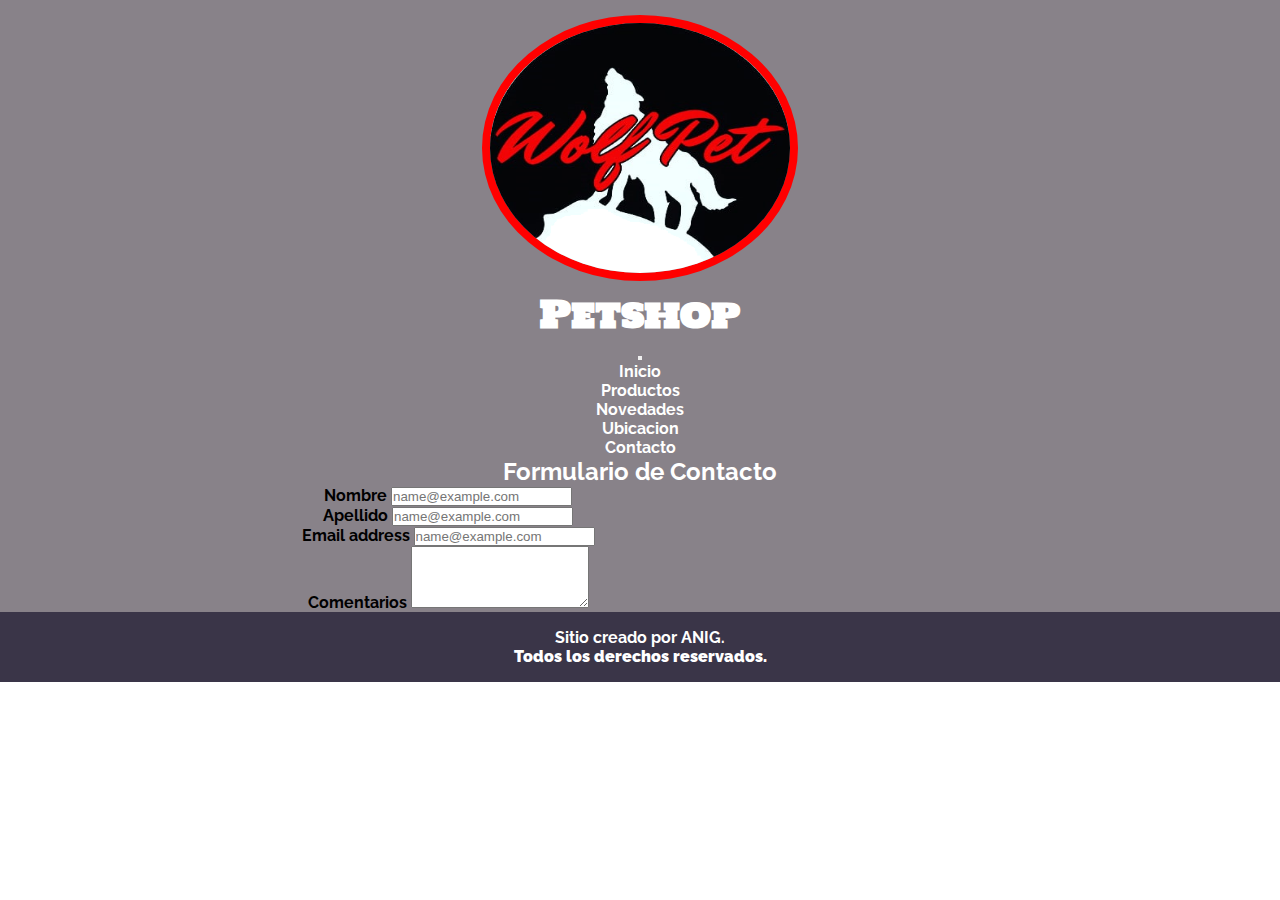
==== section/contacto.html @ 7f3356f7 "se inicializo github por primera vez" ====
<!DOCTYPE html>
<html lang="en">

<head>
    <meta charset="UTF-8">
    <meta http-equiv="X-UA-Compatible" content="IE=edge">
    <meta name="viewport" content="width=device-width, initial-scale=1.0">

    <link rel="icon" type="image/x-icon" href="../favicon.ico">
    <link href="https://cdn.jsdelivr.net/npm/bootstrap@5.2.1/dist/css/bootstrap.min.css" rel="stylesheet"
        integrity="sha384-iYQeCzEYFbKjA/T2uDLTpkwGzCiq6soy8tYaI1GyVh/UjpbCx/TYkiZhlZB6+fzT" crossorigin="anonymous">
    <link rel="stylesheet" href="../css/styles.css">
    <title>Contacto</title>
</head>

<body>

    <div class="envoltura">
        <header class="header">
            <section class="iconoPag">
                <img class="imagenLogo" src="../img/logo.png" alt="logo">
            </section>


            <h1 class="textoPag">Petshop</h1>
        </header>




        <nav class="navbar navbar-expand-md navbar-light bg-light">
            <div class="container-fluid">
                <a class="navbar-brand" href="#"></a>
                <button class="navbar-toggler" type="button" data-bs-toggle="collapse"
                    data-bs-target="#navbarNavDropdown" aria-controls="navbarNavDropdown" aria-expanded="false"
                    aria-label="Toggle navigation">
                    <span class="navbar-toggler-icon"></span>
                </button>
                <div class="collapse navbar-collapse" id="navbarNavDropdown">
                    <ul class="navbar-nav">
                        <li class="nav-item">
                            <a class="nav-link active" aria-current="page" href="../index.html">Inicio</a>
                        </li>
                        <li class="nav-item">
                            <a class="nav-link" href="./productos.html">Productos</a>
                        </li>
                        <li class="nav-item">
                            <a class="nav-link" href="./novedades.html">Novedades</a>
                        </li>
                        <li class="nav-item">
                            <a class="nav-link" href="./ubicacion.html">Ubicacion</a>
                        </li>
                        <li class="nav-item">
                            <a class="nav-link" href="./contacto.html">Contacto</a>
                        </li>

                    </ul>
                </div>
            </div>
        </nav>

        <!--  
        <nav class="nav">
            <ul>
                <li class="botonNavegacion btn"><a href="../index.html">Inicio</a></li>
                <li class="botonNavegacion btn"><a href="../section/productos.html">Productos</a></li>
                <li class="botonNavegacion btn"><a href="../section/novedades.html">Novedades</a></li>
                <li class="botonNavegacion btn"><a href="../section/ubicacion.html">Ubicacion</a></li>
                <li class="botonNavegacion btn"><a href="../section/contacto.html">Contacto</a></li>
            </ul>
        </nav>
        -->



        <main class="contenido">

            <h2>Formulario de Contacto</h2>

            <section class="container-fluid formulario">

                <div class="mb-3">
                    <label for="exampleFormControlInput1" class="form-label">Nombre</label>
                    <input type="email" class="form-control" id="exampleFormControlInput1"
                        placeholder="name@example.com">
                </div>

                <div class="mb-3">
                    <label for="exampleFormControlInput1" class="form-label">Apellido</label>
                    <input type="email" class="form-control" id="exampleFormControlInput1"
                        placeholder="name@example.com">
                </div>

                <div class="mb-3">
                    <label for="exampleFormControlInput1" class="form-label">Email address</label>
                    <input type="email" class="form-control" id="exampleFormControlInput1"
                        placeholder="name@example.com">
                </div>



                <div class="mb-3">
                    <label for="exampleFormControlTextarea1" class="form-label">Comentarios</label>
                    <textarea class="form-control" id="exampleFormControlTextarea1" rows="4"></textarea>
                </div>

            </section>

        </main>
































        <!-- 
            <section class="formulario">

                <form>
                    <fieldset>
                        <label for="nombre">Nombre</label>
                        <input type="text" id="nombre">
                        <br><br>


                        <label for="apellido">Apellido</label>
                        <input type="apellido" id="apellido">
                        <br><br>

                        <label for="correo electronico">Correo Electronico</label>
                        <input type="eMail" id="correo electronico">
                        <br><br>

                        <label for="mascota">Mascota</label>
                        <form>
                            <select name="mascota">
                                <option value="Seleccione una opcion">-Seleccione una opicion-</option>
                                <option value="Perros">Perros</option>
                                <option value="gatos">Gatos</option>
                                <option value="aves">Aves</option>
                                <option value="roedores">Roedores</option>
                                <option value="peces">Peces</option>
                                <option value="reptiles">Reptiles</option>
                            </select>
                        </form>
                        <br><br>

                        <form>
                            <div>¿Desea recibir notificaciones acerca de novedades?</div>
                            <input type="checkbox" name="news" value="1" />
                        </form>
                        <br><br>

                        <textarea name="Añada comentarios" id="añada comentarios" cols="30" rows="10"></textarea>
                        <br><br>


                        <input type="reset" value="Limpiar formulario">
                        <input type="submit" value="Enviar formulario">
                        <br><br>

                    </fieldset>
                </form>

            </section>
            -->

    </div>








    <footer class="footer">
        <p>Sitio creado por ANIG.</p>
        <strong>Todos los derechos reservados.</strong>
    </footer>
    </div>

    <!-- scripts bootstrap -->


    <script src="https://cdn.jsdelivr.net/npm/bootstrap@5.0.2/dist/js/bootstrap.bundle.min.js"
        integrity="sha384-MrcW6ZMFYlzcLA8Nl+NtUVF0sA7MsXsP1UyJoMp4YLEuNSfAP+JcXn/tWtIaxVXM"
        crossorigin="anonymous"></script>



</body>




</html>
---- css/styles.css ----
@import url('https://fonts.googleapis.com/css2?family=Raleway&family=Signika+Negative&display=swap');
@import url('https://fonts.googleapis.com/css2?family=Holtwood+One+SC&display=swap');
/*mobile first desde 0 a 500px*/
*{
    margin: 0px;
    padding: 0px;
}

body{
    text-align: center;
    font-family: 'Raleway', sans-serif;
    font-weight: bolder;
    display: flex;
    flex-direction: column;
    min-height: 100vh;
}

p, strong{
    color: white;
}

header{
    font-size: large;
    display: grid;
    justify-content: center;
}

h1{
    color: white;
    font-family: 'Holtwood One SC', serif;
}

h2{
    color: white;
}

nav ul li{
    list-style-type: none;
}

video{
    margin: 0;
    padding: 0;
    background-color: #3a3548;
    border: 3px solid black;
}


.botonNavegacion{
    height: 60%;
    width: 50%;
    margin: 5px auto;
    border: 3px solid #3a3548;
    border-radius: 12px;
}

.btn:hover{
    transform: scale(0.9);
    transition: all;
    transition-duration: 0.2s;
}

.formulario{
    height: 60%;
    width: 70%
}

a{
    color: white;
    text-decoration: none;
}

footer{
    padding: 1em;
    background-color: #3a3548;
}

.imagenLogo{
    padding: 0px;
    margin: 0px;
    width: 300px;
    height: 250px;
    border: 8px solid red;
    margin-top: 15px;
    border-radius: 50%;
}


/*declaro nombre de las areas para la grilla*/

header{
    grid-area: header;
}

nav{
    grid-area: nav;
}

main{
    grid-area: main;
}

.contenido{
    grid-area: contenido;
}

aside{
    grid-area: publicidad;
}

footer{
    grid-area: footer;
}

.galeria-grid{
    grid-area: galeria;
}

.envoltura{
    background-color: rgb(136, 130, 137);
    margin: 0;
    gap: 2em;
    grid-template-areas: 
    "header"
    "nav"
    "contenido"
    "contenido"
    "galeria"
    "aside"
    "footer";
}

.galeria-grid{
    background-color: rgb(136, 130, 137);
    display: grid;
    grid-template-columns: 1fr;
    grid-template-rows: 1fr;
    gap: 15px;
    justify-items: center;
}


img{
    width: 300px;
    height: 250px;
    border: 8px solid #3a3548;
    margin-top: 15px;
}

/*
.imagenLogo{
    width: 300px;
    height: 250px;
    border: 8px solid #3a3548;
    margin-top: 15px;
}*/


@media (min-width:500px){
    .envoltura{

        grid-template-columns: 1fr 3fr;
        grid-template-areas: 
        "header header"
        "nav       nav"
        "contenido contenido"
        "galeria     galeria"
        "aside         aside"
        "footer       footer";
    }


    img{
        width: 350px;
        height: 300px;
    }

}



@media (min-width:768px){
    .envoltura{
        grid-template-columns: 1fr 4fr 1fr;
        grid-template-areas: 
        "header header header"
        "nav nav publicidad"
        "main main publicidad"
        "galeria galeria galeria"
        "footer footer footer";
    }

    img{
        border: 5px solid goldenrod;
        width: 200px;
        height: 220px;
    }
    

    .galeria-grid{
        background-color: blue;
        display: grid;
        grid-template-columns: 1fr 1fr;
        gap: 15px;
        margin: 3em;
    }

}

/*
@media (min-width:1024px){
    body{
        background: #3a3548;

    }

    .envoltura{
        color: rgb(176, 109, 17);
    }

    .padre{
        padding: 1.5em;
        display: grid;
        grid-template-columns: 1fr 1fr;
        height: auto;
        margin: 0;

    }

    img{
        width: 465px;
        height: 400px;
        margin-top: 20px;
    }
}*/
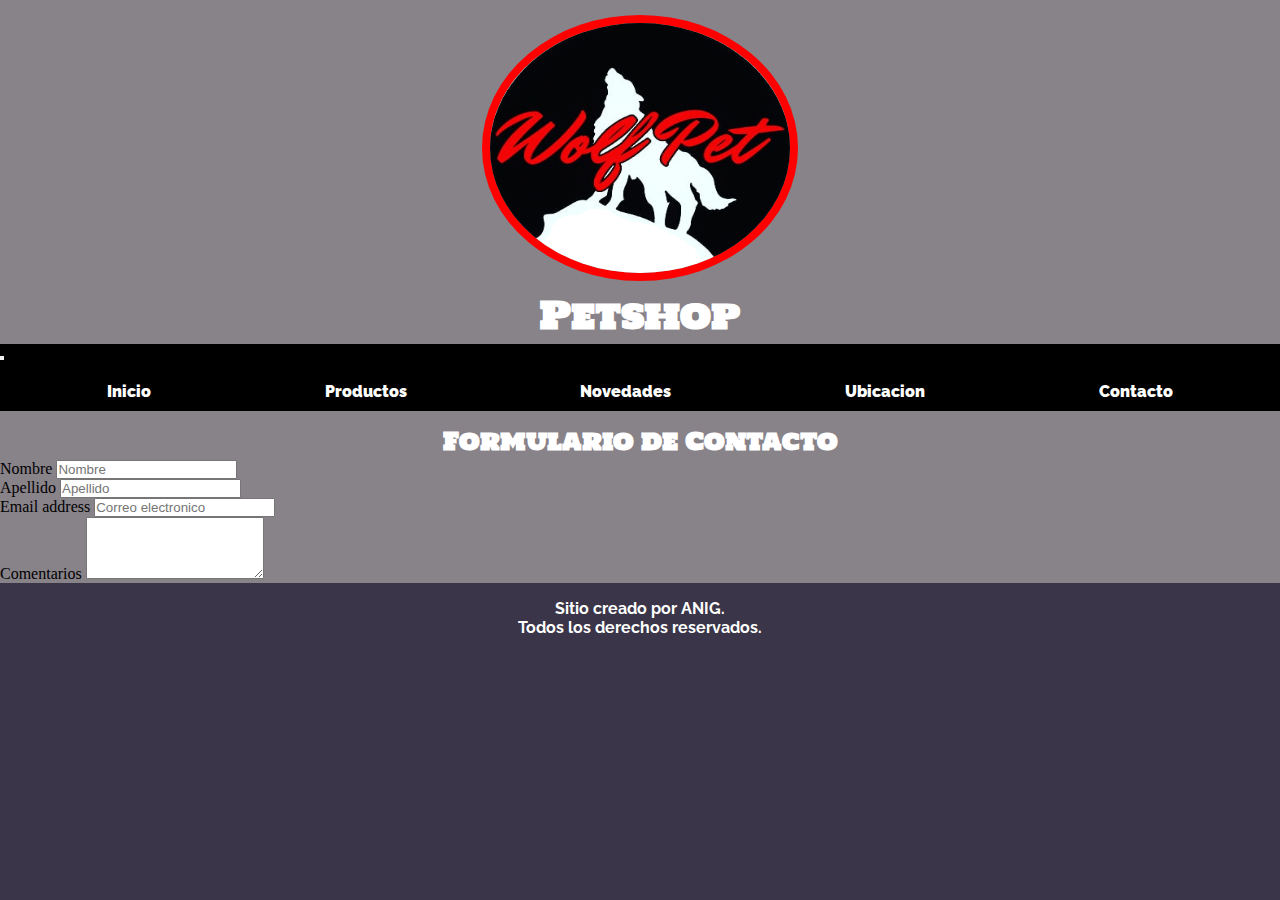
==== commit 19e20e5f: "pulido de la nav bar" ====
--- a/section/contacto.html
+++ b/section/contacto.html
@@ -7,8 +7,10 @@
     <meta name="viewport" content="width=device-width, initial-scale=1.0">
 
     <link rel="icon" type="image/x-icon" href="../favicon.ico">
-    <link href="https://cdn.jsdelivr.net/npm/bootstrap@5.2.1/dist/css/bootstrap.min.css" rel="stylesheet"
-        integrity="sha384-iYQeCzEYFbKjA/T2uDLTpkwGzCiq6soy8tYaI1GyVh/UjpbCx/TYkiZhlZB6+fzT" crossorigin="anonymous">
+
+    <link href="https://cdn.jsdelivr.net/npm/bootstrap@5.1.3/dist/css/bootstrap.min.css" rel="stylesheet"
+        integrity="sha384-1BmE4kWBq78iYhFldvKuhfTAU6auU8tT94WrHftjDbrCEXSU1oBoqyl2QvZ6jIW3" crossorigin="anonymous">
+
     <link rel="stylesheet" href="../css/styles.css">
     <title>Contacto</title>
 </head>
@@ -16,7 +18,8 @@
 <body>
 
     <div class="envoltura">
-        <header class="header">
+
+        <header class="encabezado">
             <section class="iconoPag">
                 <img class="imagenLogo" src="../img/logo.png" alt="logo">
             </section>
@@ -27,8 +30,7 @@
 
 
 
-
-        <nav class="navbar navbar-expand-md navbar-light bg-light">
+        <nav class="navbar navbar-expand-md navbar-light bg-light menuBar">
             <div class="container-fluid">
                 <a class="navbar-brand" href="#"></a>
                 <button class="navbar-toggler" type="button" data-bs-toggle="collapse"
@@ -59,19 +61,6 @@
             </div>
         </nav>
 
-        <!--  
-        <nav class="nav">
-            <ul>
-                <li class="botonNavegacion btn"><a href="../index.html">Inicio</a></li>
-                <li class="botonNavegacion btn"><a href="../section/productos.html">Productos</a></li>
-                <li class="botonNavegacion btn"><a href="../section/novedades.html">Novedades</a></li>
-                <li class="botonNavegacion btn"><a href="../section/ubicacion.html">Ubicacion</a></li>
-                <li class="botonNavegacion btn"><a href="../section/contacto.html">Contacto</a></li>
-            </ul>
-        </nav>
-        -->
-
-
 
         <main class="contenido">
 
@@ -82,19 +71,19 @@
                 <div class="mb-3">
                     <label for="exampleFormControlInput1" class="form-label">Nombre</label>
                     <input type="email" class="form-control" id="exampleFormControlInput1"
-                        placeholder="name@example.com">
+                        placeholder="Nombre">
                 </div>
 
                 <div class="mb-3">
                     <label for="exampleFormControlInput1" class="form-label">Apellido</label>
                     <input type="email" class="form-control" id="exampleFormControlInput1"
-                        placeholder="name@example.com">
+                        placeholder="Apellido">
                 </div>
 
                 <div class="mb-3">
                     <label for="exampleFormControlInput1" class="form-label">Email address</label>
                     <input type="email" class="form-control" id="exampleFormControlInput1"
-                        placeholder="name@example.com">
+                        placeholder="Correo electronico">
                 </div>
 
 
@@ -117,100 +106,17 @@
 
 
 
-
-
-
-
-
-
-
-
-
-
-
-
-
-
-
-
-
-
-
-
-
-
-        <!-- 
-            <section class="formulario">
-
-                <form>
-                    <fieldset>
-                        <label for="nombre">Nombre</label>
-                        <input type="text" id="nombre">
-                        <br><br>
-
-
-                        <label for="apellido">Apellido</label>
-                        <input type="apellido" id="apellido">
-                        <br><br>
-
-                        <label for="correo electronico">Correo Electronico</label>
-                        <input type="eMail" id="correo electronico">
-                        <br><br>
-
-                        <label for="mascota">Mascota</label>
-                        <form>
-                            <select name="mascota">
-                                <option value="Seleccione una opcion">-Seleccione una opicion-</option>
-                                <option value="Perros">Perros</option>
-                                <option value="gatos">Gatos</option>
-                                <option value="aves">Aves</option>
-                                <option value="roedores">Roedores</option>
-                                <option value="peces">Peces</option>
-                                <option value="reptiles">Reptiles</option>
-                            </select>
-                        </form>
-                        <br><br>
-
-                        <form>
-                            <div>¿Desea recibir notificaciones acerca de novedades?</div>
-                            <input type="checkbox" name="news" value="1" />
-                        </form>
-                        <br><br>
-
-                        <textarea name="Añada comentarios" id="añada comentarios" cols="30" rows="10"></textarea>
-                        <br><br>
-
-
-                        <input type="reset" value="Limpiar formulario">
-                        <input type="submit" value="Enviar formulario">
-                        <br><br>
-
-                    </fieldset>
-                </form>
-
-            </section>
-            -->
+        <footer class="pieDePag">
+            <p>Sitio creado por ANIG.</p>
+            <strong>Todos los derechos reservados.</strong>
+        </footer>
 
     </div>
-
-
-
-
-
-
-
-
-    <footer class="footer">
-        <p>Sitio creado por ANIG.</p>
-        <strong>Todos los derechos reservados.</strong>
-    </footer>
-    </div>
-
     <!-- scripts bootstrap -->
 
 
-    <script src="https://cdn.jsdelivr.net/npm/bootstrap@5.0.2/dist/js/bootstrap.bundle.min.js"
-        integrity="sha384-MrcW6ZMFYlzcLA8Nl+NtUVF0sA7MsXsP1UyJoMp4YLEuNSfAP+JcXn/tWtIaxVXM"
+    <script src="https://cdn.jsdelivr.net/npm/bootstrap@5.1.3/dist/js/bootstrap.min.js"
+        integrity="sha384-QJHtvGhmr9XOIpI6YVutG+2QOK9T+ZnN4kzFN1RtK3zEFEIsxhlmWl5/YESvpZ13"
         crossorigin="anonymous"></script>
 
 
@@ -218,6 +124,6 @@
 </body>
 
 
+</html>
 
 
-</html>--- a/css/styles.css
+++ b/css/styles.css
@@ -1,78 +1,17 @@
 @import url('https://fonts.googleapis.com/css2?family=Raleway&family=Signika+Negative&display=swap');
 @import url('https://fonts.googleapis.com/css2?family=Holtwood+One+SC&display=swap');
 /*mobile first desde 0 a 500px*/
+
+
 *{
     margin: 0px;
     padding: 0px;
-}
-
-body{
-    text-align: center;
-    font-family: 'Raleway', sans-serif;
-    font-weight: bolder;
-    display: flex;
-    flex-direction: column;
-    min-height: 100vh;
-}
-
-p, strong{
-    color: white;
 }
 
 header{
     font-size: large;
     display: grid;
     justify-content: center;
-}
-
-h1{
-    color: white;
-    font-family: 'Holtwood One SC', serif;
-}
-
-h2{
-    color: white;
-}
-
-nav ul li{
-    list-style-type: none;
-}
-
-video{
-    margin: 0;
-    padding: 0;
-    background-color: #3a3548;
-    border: 3px solid black;
-}
-
-
-.botonNavegacion{
-    height: 60%;
-    width: 50%;
-    margin: 5px auto;
-    border: 3px solid #3a3548;
-    border-radius: 12px;
-}
-
-.btn:hover{
-    transform: scale(0.9);
-    transition: all;
-    transition-duration: 0.2s;
-}
-
-.formulario{
-    height: 60%;
-    width: 70%
-}
-
-a{
-    color: white;
-    text-decoration: none;
-}
-
-footer{
-    padding: 1em;
-    background-color: #3a3548;
 }
 
 .imagenLogo{
@@ -85,20 +24,101 @@
     border-radius: 50%;
 }
 
-
-/*declaro nombre de las areas para la grilla*/
+h1, h2{
+    text-align: center;
+    color: white;
+    font-family: 'Holtwood One SC', serif;
+}
+
+nav{
+    background-color: black;
+}
+
+nav ul li{
+    list-style-type: none;
+}
+
+nav ul li a{
+    text-align: center;
+    font-family: 'Raleway', sans-serif;
+    font-weight: 900;
+    display: flex;
+    flex-direction: column;
+    color: white;
+    text-decoration: none;
+}
+
+.botonNavegacion{
+    height: 60%;
+    width: 50%;
+    margin: 8px auto;
+    background-color: #3a3548;
+    border: 3px solid #3a3548;
+    border-radius: 12px;
+}
+
+.btn:hover{
+    transform: scale(0.9);
+    transition: all;
+    transition-duration: 0.2s;
+}
+
+img{
+    width: 300px;
+    height: 250px;
+    border: 8px solid #3a3548;
+    margin-top: 15px;
+}
+
+.galeria{
+    text-align: center;
+    background-color: rgb(136, 130, 137);
+    display: grid;
+    grid-template-columns: 1fr;
+    justify-items: center;
+    gap: 15px;
+}
+
+video{
+    border: 6px solid black;
+}
+
+.publicidad{
+    background-color: #3a3548;
+    display: grid;
+    grid-template-columns: 1fr;
+    justify-items: center;
+}
+
+.formulario{
+    height: 60%;
+    width: 70%
+}
+
+.pieDePag{
+    text-align: center;
+    padding: 1em;
+    background-color: #3a3548;
+    color: white;
+    font-family: 'Raleway', sans-serif;
+}
+
+p{
+    color: white;
+    font-weight: bold;
+}
+
+
+/*nombre de las areas para la grilla*/
 
 header{
     grid-area: header;
 }
 
-nav{
-    grid-area: nav;
-}
-
-main{
-    grid-area: main;
-}
+.menuBar{
+    grid-area: menuBar;
+}
+
 
 .contenido{
     grid-area: contenido;
@@ -112,9 +132,7 @@
     grid-area: footer;
 }
 
-.galeria-grid{
-    grid-area: galeria;
-}
+
 
 .envoltura{
     background-color: rgb(136, 130, 137);
@@ -122,51 +140,25 @@
     gap: 2em;
     grid-template-areas: 
     "header"
-    "nav"
+    "menuBar"
     "contenido"
     "contenido"
-    "galeria"
     "aside"
     "footer";
 }
 
-.galeria-grid{
-    background-color: rgb(136, 130, 137);
-    display: grid;
-    grid-template-columns: 1fr;
-    grid-template-rows: 1fr;
-    gap: 15px;
-    justify-items: center;
-}
-
-
-img{
-    width: 300px;
-    height: 250px;
-    border: 8px solid #3a3548;
-    margin-top: 15px;
-}
-
-/*
-.imagenLogo{
-    width: 300px;
-    height: 250px;
-    border: 8px solid #3a3548;
-    margin-top: 15px;
-}*/
-
-
+
+
+/* primer breakpoint - vista celular */
 @media (min-width:500px){
     .envoltura{
-
         grid-template-columns: 1fr 3fr;
         grid-template-areas: 
-        "header header"
-        "nav       nav"
-        "contenido contenido"
-        "galeria     galeria"
-        "aside         aside"
-        "footer       footer";
+        "header         header"
+        "menuBar       menuBar"
+        "contenido   contenido"
+        "aside           aside"
+        "footer         footer";
     }
 
 
@@ -178,47 +170,60 @@
 }
 
 
-
+/* segundo breakpoint - vista tablet */
 @media (min-width:768px){
     .envoltura{
         grid-template-columns: 1fr 4fr 1fr;
         grid-template-areas: 
-        "header header header"
-        "nav nav publicidad"
-        "main main publicidad"
-        "galeria galeria galeria"
-        "footer footer footer";
+        "header      header      header"
+        "menuBar   menuBar   publicidad"
+        "contenido contenido publicidad"
+        "footer      footer      footer";
+    }
+    
+
+
+    nav ul{
+        display: flex;
+        flex-direction: row;
+        justify-content: space-around;
+        padding: 10px;
+        margin: 10px;
+    }
+
+    .botonNavegacion{
+        height: 70%;
+        width: 60%;
+        margin: 10px;
+        padding: 0px;
+        border: 6px solid #3a3548;
+        border-radius: 12px;
     }
 
     img{
-        border: 5px solid goldenrod;
-        width: 200px;
-        height: 220px;
+        width: 400;
+        height: 350;
     }
     
 
-    .galeria-grid{
-        background-color: blue;
+    .galeria{
         display: grid;
         grid-template-columns: 1fr 1fr;
-        gap: 15px;
-        margin: 3em;
-    }
-
-}
-
-/*
+        justify-items: center;
+    }
+
+}
+
+
+/* tercer breakpoint - vista desktop */
+
 @media (min-width:1024px){
     body{
         background: #3a3548;
 
     }
 
-    .envoltura{
-        color: rgb(176, 109, 17);
-    }
-
-    .padre{
+    .galeria{
         padding: 1.5em;
         display: grid;
         grid-template-columns: 1fr 1fr;
@@ -232,15 +237,15 @@
         height: 400px;
         margin-top: 20px;
     }
-}*/
-
-
-
-
-
-
-
-
-
-
-
+}
+
+
+
+
+
+
+
+
+
+
+
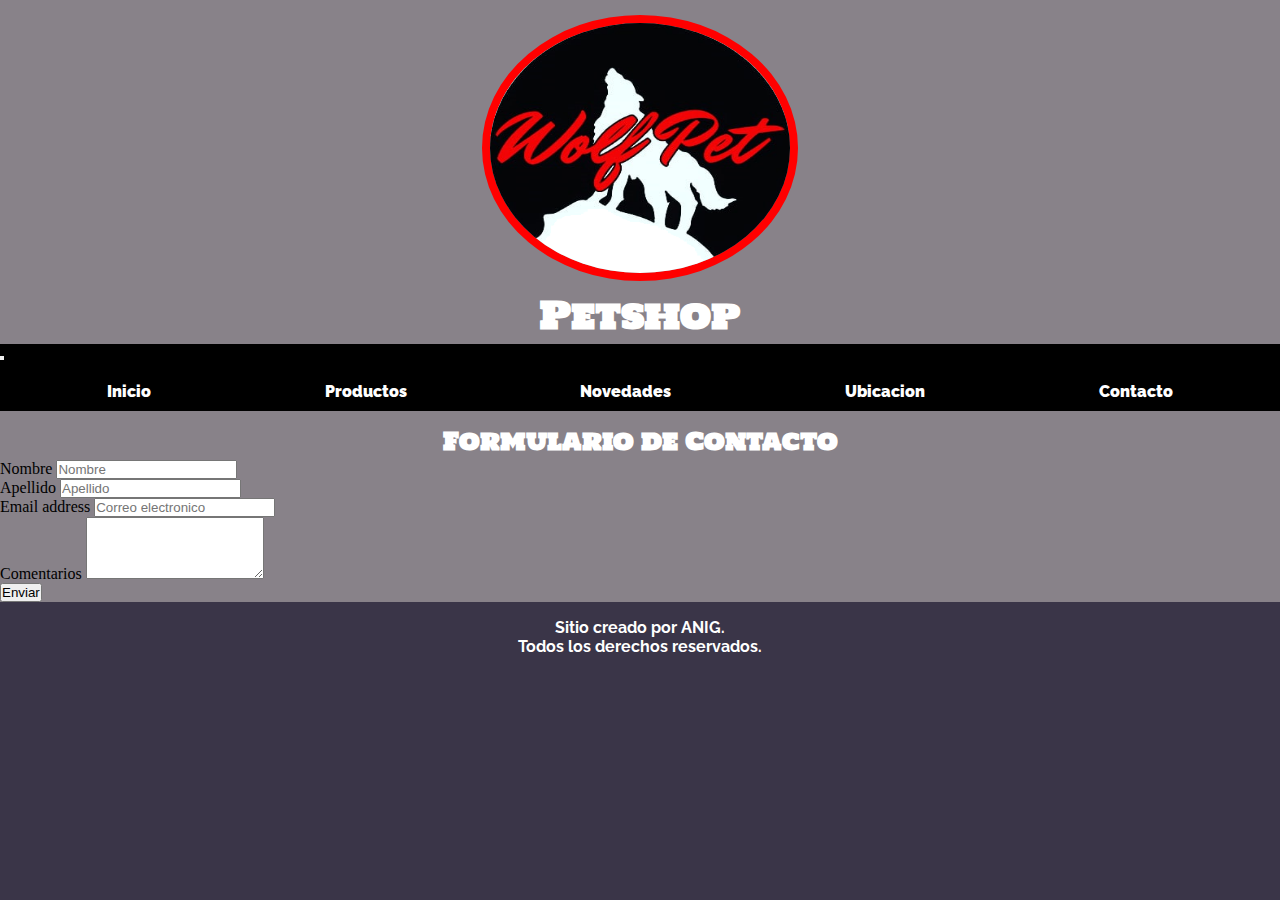
==== commit 25dce5be: "pulido formulario contacto" ====
--- a/section/contacto.html
+++ b/section/contacto.html
@@ -93,6 +93,8 @@
                     <textarea class="form-control" id="exampleFormControlTextarea1" rows="4"></textarea>
                 </div>
 
+                <button type="submit" class="btn btn-primary mb-3">Enviar</button>
+
             </section>
 
         </main>
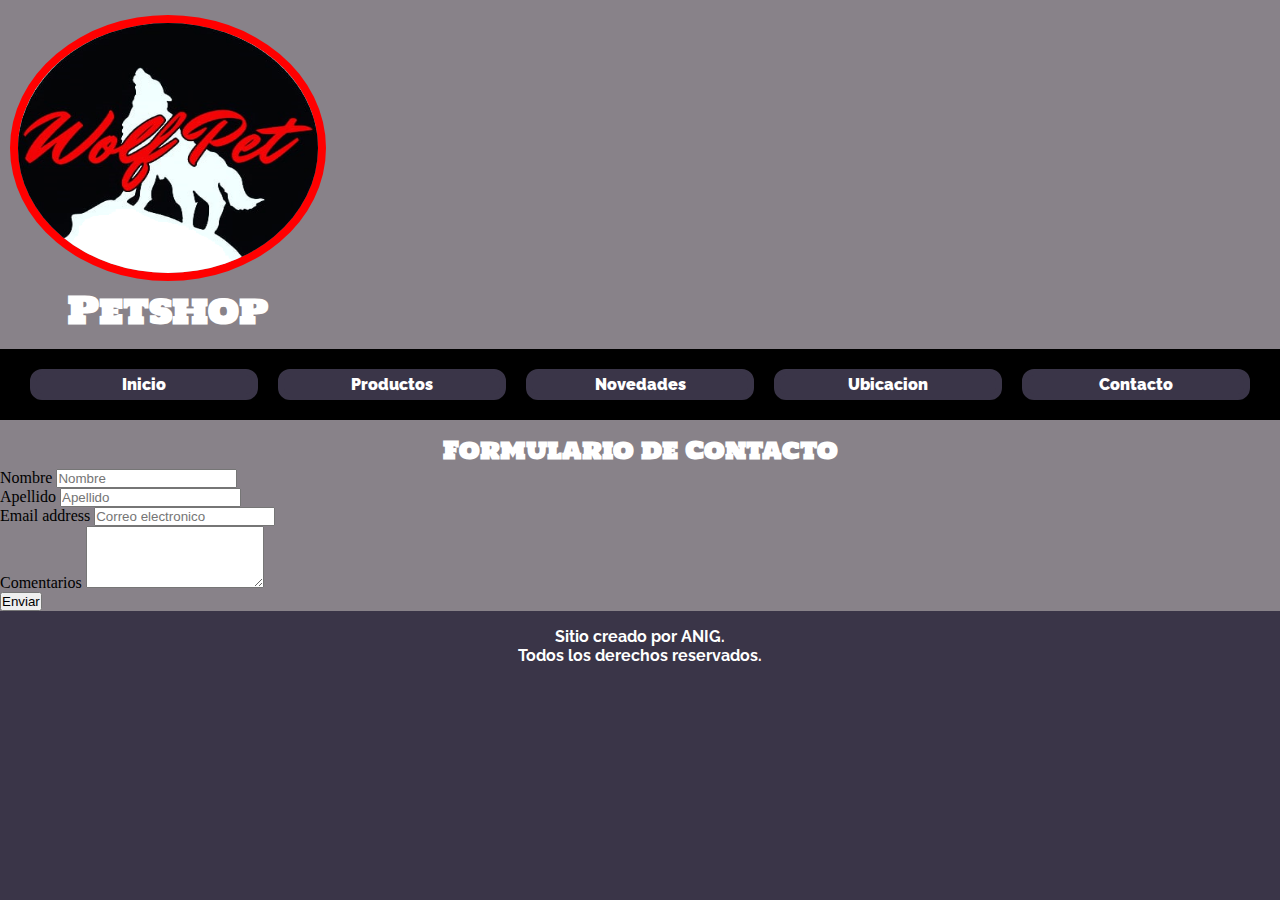
==== commit 17d48daf: "aplicacion de SASS y principio de SEO" ====
--- a/section/contacto.html
+++ b/section/contacto.html
@@ -7,7 +7,8 @@
     <meta name="viewport" content="width=device-width, initial-scale=1.0">
 
     <link rel="icon" type="image/x-icon" href="../favicon.ico">
-
+    
+    <!-- link Bootstrap -->
     <link href="https://cdn.jsdelivr.net/npm/bootstrap@5.1.3/dist/css/bootstrap.min.css" rel="stylesheet"
         integrity="sha384-1BmE4kWBq78iYhFldvKuhfTAU6auU8tT94WrHftjDbrCEXSU1oBoqyl2QvZ6jIW3" crossorigin="anonymous">
 
@@ -17,6 +18,7 @@
 
 <body>
 
+    <!-- Header - Cabeza de la web -->
     <div class="envoltura">
 
         <header class="encabezado">
@@ -29,39 +31,22 @@
         </header>
 
 
-
-        <nav class="navbar navbar-expand-md navbar-light bg-light menuBar">
-            <div class="container-fluid">
-                <a class="navbar-brand" href="#"></a>
-                <button class="navbar-toggler" type="button" data-bs-toggle="collapse"
-                    data-bs-target="#navbarNavDropdown" aria-controls="navbarNavDropdown" aria-expanded="false"
-                    aria-label="Toggle navigation">
-                    <span class="navbar-toggler-icon"></span>
-                </button>
-                <div class="collapse navbar-collapse" id="navbarNavDropdown">
-                    <ul class="navbar-nav">
-                        <li class="nav-item">
-                            <a class="nav-link active" aria-current="page" href="../index.html">Inicio</a>
-                        </li>
-                        <li class="nav-item">
-                            <a class="nav-link" href="./productos.html">Productos</a>
-                        </li>
-                        <li class="nav-item">
-                            <a class="nav-link" href="./novedades.html">Novedades</a>
-                        </li>
-                        <li class="nav-item">
-                            <a class="nav-link" href="./ubicacion.html">Ubicacion</a>
-                        </li>
-                        <li class="nav-item">
-                            <a class="nav-link" href="./contacto.html">Contacto</a>
-                        </li>
-
-                    </ul>
-                </div>
-            </div>
+        <!-- barra de navegacion -->
+        <nav class="menuBar">
+            <ul>
+                <li class="botonNavegacion btn"><a href="../index.html">Inicio</a></li>
+                <li class="botonNavegacion btn"><a href="../section/productos.html">Productos</a></li>
+                <li class="botonNavegacion btn"><a href="../section/novedades.html">Novedades</a></li>
+                <li class="botonNavegacion btn"><a href="../section/ubicacion.html">Ubicacion</a></li>
+                <li class="botonNavegacion btn"><a href="../section/contacto.html">Contacto</a></li>
+            </ul>
         </nav>
 
 
+
+
+
+        <!-- Contenido principal de la web -->
         <main class="contenido">
 
             <h2>Formulario de Contacto</h2>
@@ -87,7 +72,6 @@
                 </div>
 
 
-
                 <div class="mb-3">
                     <label for="exampleFormControlTextarea1" class="form-label">Comentarios</label>
                     <textarea class="form-control" id="exampleFormControlTextarea1" rows="4"></textarea>
@@ -107,7 +91,7 @@
 
 
 
-
+        <!-- pie de pagina -->
         <footer class="pieDePag">
             <p>Sitio creado por ANIG.</p>
             <strong>Todos los derechos reservados.</strong>
--- a/css/styles.css
+++ b/css/styles.css
@@ -1,251 +1,193 @@
-@import url('https://fonts.googleapis.com/css2?family=Raleway&family=Signika+Negative&display=swap');
-@import url('https://fonts.googleapis.com/css2?family=Holtwood+One+SC&display=swap');
-/*mobile first desde 0 a 500px*/
-
-
-*{
-    margin: 0px;
-    padding: 0px;
+@import url("https://fonts.googleapis.com/css2?family=Raleway&family=Signika+Negative&display=swap");
+@import url("https://fonts.googleapis.com/css2?family=Holtwood+One+SC&display=swap");
+* {
+  margin: 0px;
+  padding: 0px;
 }
 
-header{
-    font-size: large;
-    display: grid;
-    justify-content: center;
+/*encabezado*/
+header {
+  font-size: large;
+  display: grid;
+  justify-content: center;
 }
 
-.imagenLogo{
-    padding: 0px;
-    margin: 0px;
-    width: 300px;
-    height: 250px;
-    border: 8px solid red;
-    margin-top: 15px;
-    border-radius: 50%;
+/*Barra de navegacion*/
+nav {
+  background-color: black;
+}
+nav ul {
+  text-align: center;
+  list-style-type: none;
+  padding: 0;
+}
+nav ul li {
+  display: flex;
+  flex-direction: column;
+}
+nav ul li a {
+  font-family: "Raleway", sans-serif;
+  font-weight: 900;
+  color: white;
+  text-decoration: none;
 }
 
-h1, h2{
-    text-align: center;
-    color: white;
-    font-family: 'Holtwood One SC', serif;
+.botonNavegacion {
+  height: 60%;
+  width: 64%;
+  margin: 4px;
+  padding: 0px;
+  background-color: #3a3548;
+  border: 3px solid #3a3548;
+  border-radius: 12px;
 }
 
-nav{
-    background-color: black;
+.btn:hover {
+  transform: scale(0.9);
+  transition: all;
+  transition-duration: 0.2s;
 }
 
-nav ul li{
-    list-style-type: none;
+/*Declaro nombre de las areas para la grilla*/
+.encabezado {
+  grid-area: head;
 }
 
-nav ul li a{
-    text-align: center;
-    font-family: 'Raleway', sans-serif;
-    font-weight: 900;
-    display: flex;
-    flex-direction: column;
-    color: white;
-    text-decoration: none;
+.menuBar {
+  grid-area: nav;
 }
 
-.botonNavegacion{
-    height: 60%;
-    width: 50%;
-    margin: 8px auto;
-    background-color: #3a3548;
-    border: 3px solid #3a3548;
-    border-radius: 12px;
+.contenido {
+  grid-area: main;
 }
 
-.btn:hover{
-    transform: scale(0.9);
-    transition: all;
-    transition-duration: 0.2s;
+.publicidad {
+  grid-area: aside;
 }
 
-img{
-    width: 300px;
-    height: 250px;
-    border: 8px solid #3a3548;
-    margin-top: 15px;
+.pieDePag {
+  grid-area: footer;
 }
 
-.galeria{
-    text-align: center;
-    background-color: rgb(136, 130, 137);
-    display: grid;
-    grid-template-columns: 1fr;
-    justify-items: center;
-    gap: 15px;
+/*mobile first desde 0 a 500px*/
+.imagenLogo {
+  padding: 0px;
+  margin: 0px;
+  width: 300px;
+  height: 250px;
+  border: 8px solid red;
+  margin-top: 15px;
+  border-radius: 50%;
 }
 
-video{
-    border: 6px solid black;
+h1, h2 {
+  text-align: center;
+  color: white;
+  font-family: "Holtwood One SC", serif;
 }
 
-.publicidad{
-    background-color: #3a3548;
-    display: grid;
-    grid-template-columns: 1fr;
-    justify-items: center;
+img {
+  width: 300px;
+  height: 250px;
+  border: 8px solid #3a3548;
+  vertical-align: middle;
 }
 
-.formulario{
-    height: 60%;
-    width: 70%
+.galeria {
+  text-align: center;
+  padding-top: 8em;
 }
 
-.pieDePag{
-    text-align: center;
-    padding: 1em;
-    background-color: #3a3548;
-    color: white;
-    font-family: 'Raleway', sans-serif;
+.publicidad {
+  background-color: #3a3548;
+  display: grid;
+  grid-template-columns: 1fr;
+  justify-items: center;
+}
+.publicidad video {
+  border: 6px solid black;
 }
 
-p{
-    color: white;
-    font-weight: bold;
+.formulario {
+  height: 60%;
+  width: 70%;
 }
 
-
-/*nombre de las areas para la grilla*/
-
-header{
-    grid-area: header;
+.pieDePag {
+  text-align: center;
+  padding: 1em;
+  background-color: #3a3548;
+  color: white;
+  font-family: "Raleway", sans-serif;
 }
 
-.menuBar{
-    grid-area: menuBar;
+p {
+  color: white;
+  font-weight: bold;
 }
 
-
-.contenido{
-    grid-area: contenido;
+.envoltura {
+  background-color: rgb(136, 130, 137);
+  margin: 0;
+  gap: 2em;
+  grid-template-areas: "head" "nav" "main" "main" "aside" "footer";
 }
 
-aside{
-    grid-area: publicidad;
+/* primer breakpoint - vista celular */
+@media (min-width: 500px) {
+  .envoltura {
+    grid-template-columns: 1fr 3fr;
+    grid-template-areas: "header   header" "nav         nav" "main       main" "aside     aside" "footer   footer";
+  }
+  img {
+    width: 450px;
+    height: 400px;
+  }
 }
-
-footer{
-    grid-area: footer;
+/* segundo breakpoint - vista tablet */
+@media (min-width: 768px) {
+  .envoltura {
+    grid-template-columns: 1fr 4fr 1fr;
+    grid-template-areas: "encabezado encabezado  encabezado" "menuBar     menuBar    publicidad" "contenido  contenido   publicidad" "pieDePag    pieDePag     pieDePag";
+  }
+  header {
+    justify-content: flex-start;
+    padding-left: 10px;
+  }
+  nav ul {
+    display: flex;
+    flex-direction: row;
+    justify-content: space-around;
+    padding: 10px;
+    margin: 10px;
+  }
+  .botonNavegacion {
+    height: 70%;
+    width: 60%;
+    margin: 10px;
+    padding: 0px;
+    border: 6px solid #3a3548;
+    border-radius: 12px;
+  }
+  img {
+    width: 550;
+    height: 500;
+  }
+  .galeria {
+    display: grid;
+    grid-template-columns: 1fr 1fr;
+    gap: 8px;
+    justify-items: center;
+  }
 }
-
-
-
-.envoltura{
-    background-color: rgb(136, 130, 137);
-    margin: 0;
-    gap: 2em;
-    grid-template-areas: 
-    "header"
-    "menuBar"
-    "contenido"
-    "contenido"
-    "aside"
-    "footer";
-}
-
-
-
-/* primer breakpoint - vista celular */
-@media (min-width:500px){
-    .envoltura{
-        grid-template-columns: 1fr 3fr;
-        grid-template-areas: 
-        "header         header"
-        "menuBar       menuBar"
-        "contenido   contenido"
-        "aside           aside"
-        "footer         footer";
-    }
-
-
-    img{
-        width: 350px;
-        height: 300px;
-    }
-
-}
-
-
-/* segundo breakpoint - vista tablet */
-@media (min-width:768px){
-    .envoltura{
-        grid-template-columns: 1fr 4fr 1fr;
-        grid-template-areas: 
-        "header      header      header"
-        "menuBar   menuBar   publicidad"
-        "contenido contenido publicidad"
-        "footer      footer      footer";
-    }
-    
-
-
-    nav ul{
-        display: flex;
-        flex-direction: row;
-        justify-content: space-around;
-        padding: 10px;
-        margin: 10px;
-    }
-
-    .botonNavegacion{
-        height: 70%;
-        width: 60%;
-        margin: 10px;
-        padding: 0px;
-        border: 6px solid #3a3548;
-        border-radius: 12px;
-    }
-
-    img{
-        width: 400;
-        height: 350;
-    }
-    
-
-    .galeria{
-        display: grid;
-        grid-template-columns: 1fr 1fr;
-        justify-items: center;
-    }
-
-}
-
-
 /* tercer breakpoint - vista desktop */
-
-@media (min-width:1024px){
-    body{
-        background: #3a3548;
-
-    }
-
-    .galeria{
-        padding: 1.5em;
-        display: grid;
-        grid-template-columns: 1fr 1fr;
-        height: auto;
-        margin: 0;
-
-    }
-
-    img{
-        width: 465px;
-        height: 400px;
-        margin-top: 20px;
-    }
-}
-
-
-
-
-
-
-
-
-
-
-
+@media (min-width: 1024px) {
+  body {
+    background: #3a3548;
+  }
+  img {
+    width: 665px;
+    height: 600px;
+    margin-top: 20px;
+  }
+}/*# sourceMappingURL=styles.css.map */